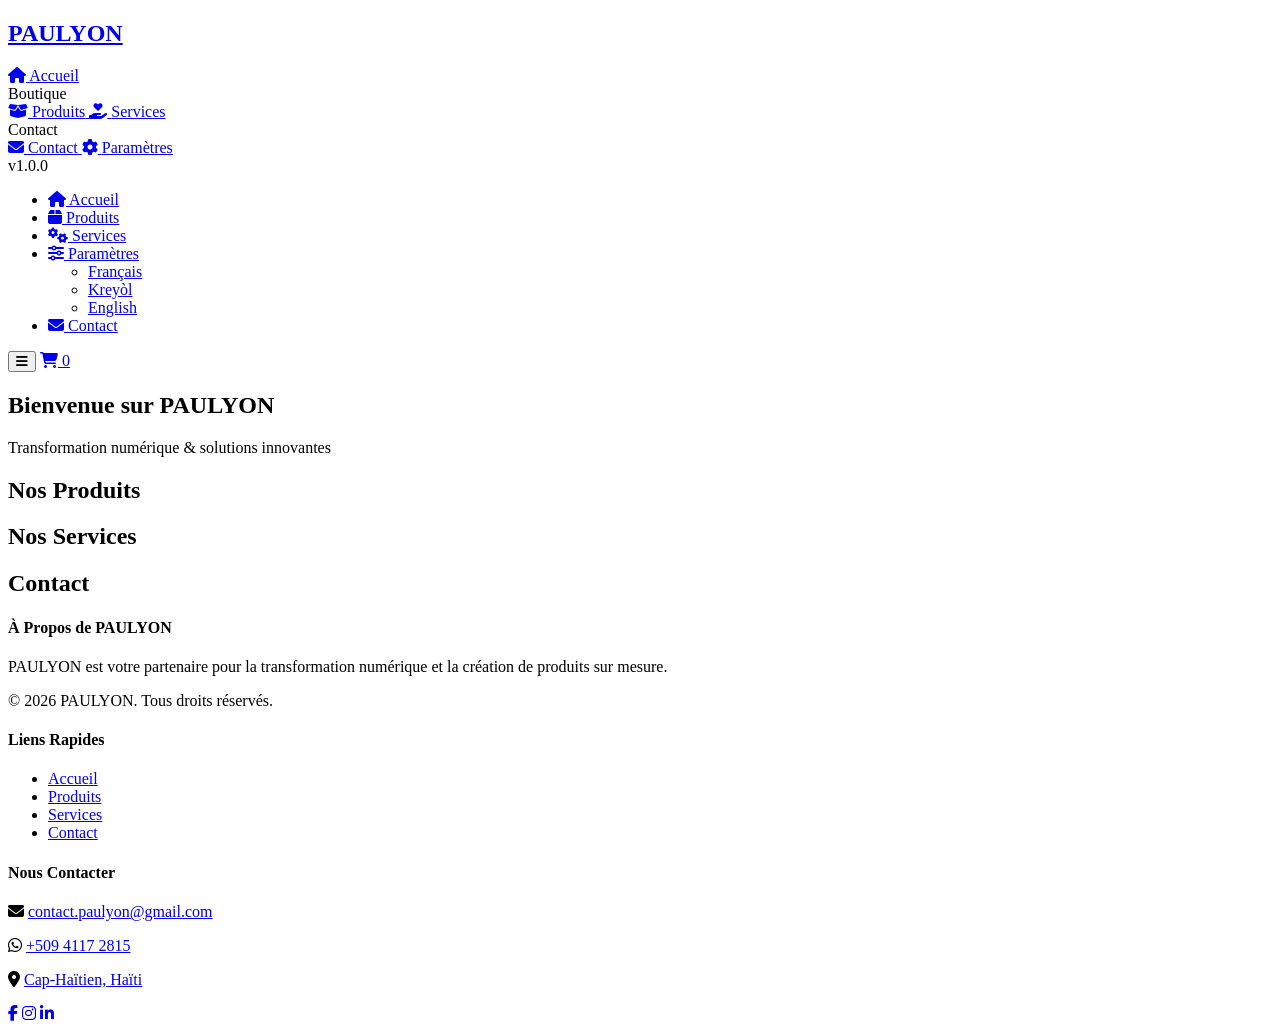
==== index.html @ b942a7d4 "Create index.html" ====
<!DOCTYPE html>
<html lang="fr" dir="ltr">

<head>
  <meta charset="UTF-8">
  <meta name="viewport" content="width=device-width, initial-scale=1.0">

  <title>PAULYON Lab Hub | Transformation numérique</title>

  <meta name="description" content="PAULYON Lab Hub : produits, services et transformation numérique.">
  <meta name="keywords" content="PAULYON, Haïti, produits, services, technologie">
  <meta name="author" content="PAULYON">
  <meta name="robots" content="index, follow">

  <link rel="icon" href="assets/img/favicon.png">

  <!-- Fonts -->
  <link href="https://fonts.googleapis.com/css2?family=Poppins:wght@300;400;600;700&display=swap" rel="stylesheet">

  <!-- Icons -->
  <link rel="stylesheet" href="https://cdnjs.cloudflare.com/ajax/libs/font-awesome/6.5.0/css/all.min.css">

  <!-- CSS -->
  <link rel="stylesheet" href="css/normalize.css">
  <link rel="stylesheet" href="css/base.css">
  <link rel="stylesheet" href="css/layout.css">
  <link rel="stylesheet" href="css/components.css">
  <link rel="stylesheet" href="css/header.css">
  <link rel="stylesheet" href="css/footer.css">
  <link rel="stylesheet" href="css/forme.css">
  <link rel="stylesheet" href="css/produits.css">
  <link rel="stylesheet" href="css/services.css">
  <link rel="stylesheet" href="css/media.css">
</head>

<body>

<!-- OVERLAY -->
<div id="overlay"></div>

<!-- ================= HEADER (SIDEBAR + NAV) ================= -->
<aside class="sidebar" id="sidebar">

  <div class="sidebar-header">
    <h1 class="site-logo">
      <a href="index.html">PAULYON</a>
    </h1>
  </div>

  <nav class="sidebar-nav">

    <a href="index.html" class="nav-item">
      <i class="fa-solid fa-house"></i>
      <span>Accueil</span>
    </a>

    <div class="nav-label">Boutique</div>

    <a href="produits.html" class="nav-item">
      <i class="fa-solid fa-box-open"></i>
      <span>Produits</span>
    </a>

    <a href="services.html" class="nav-item">
      <i class="fa-solid fa-hand-holding-heart"></i>
      <span>Services</span>
    </a>

    <div class="nav-label">Contact</div>

    <a href="contact.html" class="nav-item">
      <i class="fa-solid fa-envelope"></i>
      <span>Contact</span>
    </a>

    <a href="parametres.html" class="nav-item">
      <i class="fa-solid fa-gear"></i>
      <span>Paramètres</span>
    </a>

  </nav>

  <div class="sidebar-footer">
    <span class="version-badge">v1.0.0</span>
  </div>

</aside>

<nav id="main-nav" class="nav-menu">
  <ul class="nav-list">
    <li><a href="#accueil" class="nav-link"><i class="fa-solid fa-house"></i> Accueil</a></li>
    <li><a href="#products-section" class="nav-link"><i class="fa-solid fa-box"></i> Produits</a></li>
    <li><a href="#services-section" class="nav-link"><i class="fa-solid fa-gears"></i> Services</a></li>

    <li class="dropdown">
      <a href="#" class="nav-link dropdown-toggle">
        <i class="fa-solid fa-sliders"></i> Paramètres
      </a>
      <ul class="dropdown-content">
        <li><a href="#" onclick="changeLanguage('fr')">Français</a></li>
        <li><a href="#" onclick="changeLanguage('ht')">Kreyòl</a></li>
        <li><a href="#" onclick="changeLanguage('en')">English</a></li>
      </ul>
    </li>

    <li><a href="#contact-section" class="nav-link"><i class="fa-solid fa-envelope"></i> Contact</a></li>
  </ul>
</nav>

<!-- ================= MAIN ================= -->
<main class="main-content">

  <header class="topbar">

    <button class="hamburger" id="hamburger-btn">
      <i class="fa-solid fa-bars"></i>
    </button>

    <a href="cart.html" class="cart-icon">
      <i class="fa-solid fa-shopping-cart"></i>
      <span class="cart-count">0</span>
    </a>

  </header>

  <!-- HERO -->
  <section id="accueil" class="hero-section">
    <h1>Bienvenue sur PAULYON</h1>
    <p>Transformation numérique & solutions innovantes</p>
  </section>

  <!-- PRODUITS -->
  <section id="products-section" class="content-section">
    <h2>Nos Produits</h2>
    <div class="cards-container products-grid"></div>
  </section>

  <!-- SERVICES -->
  <section id="services-section" class="content-section">
    <h2>Nos Services</h2>
    <div class="cards-container services-grid"></div>
  </section>

  <!-- CONTACT -->
  <section id="contact-section" class="content-section">
    <h2>Contact</h2>
    <div class="contact-methods"></div>
  </section>

</main>

<!-- ================= FOOTER ================= -->
<footer>

  <div class="footer-content">

    <div class="footer-col">
      <h4>À Propos de PAULYON</h4>
      <p>
        PAULYON est votre partenaire pour la transformation numérique et la création de produits sur mesure.
      </p>

      <div class="footer-bottom">
        <p>© 2026 PAULYON. Tous droits réservés.</p>
      </div>
    </div>

    <div class="footer-col">
      <h4>Liens Rapides</h4>
      <ul>
        <li><a href="#accueil">Accueil</a></li>
        <li><a href="#products-section">Produits</a></li>
        <li><a href="#services-section">Services</a></li>
        <li><a href="#contact-section">Contact</a></li>
      </ul>
    </div>

    <div class="footer-col contact-info">

      <h4>Nous Contacter</h4>

      <p>
        <i class="fas fa-envelope"></i>
        <a href="mailto:contact.paulyon@gmail.com">contact.paulyon@gmail.com</a>
      </p>

      <p>
        <i class="fab fa-whatsapp"></i>
        <a href="https://wa.me/50941172815" target="_blank">+509 4117 2815</a>
      </p>

      <p>
        <i class="fas fa-map-marker-alt"></i>
        <a href="https://www.google.com/maps/search/?api=1&query=Cap-Haïtien,Haiti" target="_blank">
          Cap-Haïtien, Haïti
        </a>
      </p>

      <div class="social-icons">
        <a href="#"><i class="fab fa-facebook-f"></i></a>
        <a href="#"><i class="fab fa-instagram"></i></a>
        <a href="#"><i class="fab fa-linkedin-in"></i></a>
      </div>

    </div>

  </div>

</footer>

<!-- JS -->
<script type="module" src="js/main.js"></script>

</body>
</html>
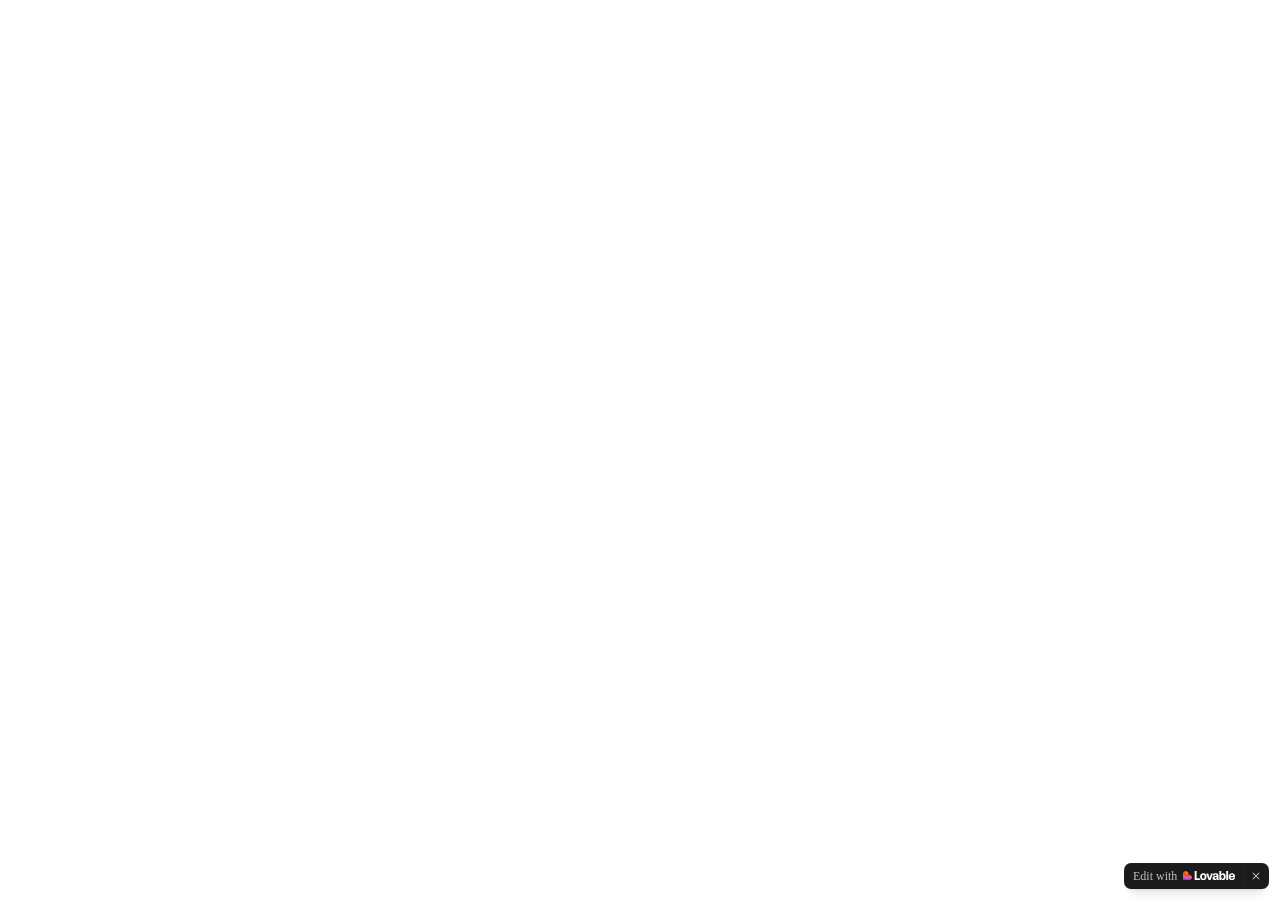
==== commit 42150841: "Create index.html" ====
--- a/index.html
+++ b/index.html
@@ -1,215 +1,260 @@
 <!DOCTYPE html>
-<html lang="fr" dir="ltr">
-
-<head>
-  <meta charset="UTF-8">
-  <meta name="viewport" content="width=device-width, initial-scale=1.0">
-
-  <title>PAULYON Lab Hub | Transformation numérique</title>
-
-  <meta name="description" content="PAULYON Lab Hub : produits, services et transformation numérique.">
-  <meta name="keywords" content="PAULYON, Haïti, produits, services, technologie">
-  <meta name="author" content="PAULYON">
-  <meta name="robots" content="index, follow">
-
-  <link rel="icon" href="assets/img/favicon.png">
-
-  <!-- Fonts -->
-  <link href="https://fonts.googleapis.com/css2?family=Poppins:wght@300;400;600;700&display=swap" rel="stylesheet">
-
-  <!-- Icons -->
-  <link rel="stylesheet" href="https://cdnjs.cloudflare.com/ajax/libs/font-awesome/6.5.0/css/all.min.css">
-
-  <!-- CSS -->
-  <link rel="stylesheet" href="css/normalize.css">
-  <link rel="stylesheet" href="css/base.css">
-  <link rel="stylesheet" href="css/layout.css">
-  <link rel="stylesheet" href="css/components.css">
-  <link rel="stylesheet" href="css/header.css">
-  <link rel="stylesheet" href="css/footer.css">
-  <link rel="stylesheet" href="css/forme.css">
-  <link rel="stylesheet" href="css/produits.css">
-  <link rel="stylesheet" href="css/services.css">
-  <link rel="stylesheet" href="css/media.css">
-</head>
-
-<body>
-
-<!-- OVERLAY -->
-<div id="overlay"></div>
-
-<!-- ================= HEADER (SIDEBAR + NAV) ================= -->
-<aside class="sidebar" id="sidebar">
-
-  <div class="sidebar-header">
-    <h1 class="site-logo">
-      <a href="index.html">PAULYON</a>
-    </h1>
-  </div>
-
-  <nav class="sidebar-nav">
-
-    <a href="index.html" class="nav-item">
-      <i class="fa-solid fa-house"></i>
-      <span>Accueil</span>
-    </a>
-
-    <div class="nav-label">Boutique</div>
-
-    <a href="produits.html" class="nav-item">
-      <i class="fa-solid fa-box-open"></i>
-      <span>Produits</span>
-    </a>
-
-    <a href="services.html" class="nav-item">
-      <i class="fa-solid fa-hand-holding-heart"></i>
-      <span>Services</span>
-    </a>
-
-    <div class="nav-label">Contact</div>
-
-    <a href="contact.html" class="nav-item">
-      <i class="fa-solid fa-envelope"></i>
-      <span>Contact</span>
-    </a>
-
-    <a href="parametres.html" class="nav-item">
-      <i class="fa-solid fa-gear"></i>
-      <span>Paramètres</span>
-    </a>
-
-  </nav>
-
-  <div class="sidebar-footer">
-    <span class="version-badge">v1.0.0</span>
-  </div>
-
-</aside>
-
-<nav id="main-nav" class="nav-menu">
-  <ul class="nav-list">
-    <li><a href="#accueil" class="nav-link"><i class="fa-solid fa-house"></i> Accueil</a></li>
-    <li><a href="#products-section" class="nav-link"><i class="fa-solid fa-box"></i> Produits</a></li>
-    <li><a href="#services-section" class="nav-link"><i class="fa-solid fa-gears"></i> Services</a></li>
-
-    <li class="dropdown">
-      <a href="#" class="nav-link dropdown-toggle">
-        <i class="fa-solid fa-sliders"></i> Paramètres
-      </a>
-      <ul class="dropdown-content">
-        <li><a href="#" onclick="changeLanguage('fr')">Français</a></li>
-        <li><a href="#" onclick="changeLanguage('ht')">Kreyòl</a></li>
-        <li><a href="#" onclick="changeLanguage('en')">English</a></li>
-      </ul>
-    </li>
-
-    <li><a href="#contact-section" class="nav-link"><i class="fa-solid fa-envelope"></i> Contact</a></li>
-  </ul>
-</nav>
-
-<!-- ================= MAIN ================= -->
-<main class="main-content">
-
-  <header class="topbar">
-
-    <button class="hamburger" id="hamburger-btn">
-      <i class="fa-solid fa-bars"></i>
-    </button>
-
-    <a href="cart.html" class="cart-icon">
-      <i class="fa-solid fa-shopping-cart"></i>
-      <span class="cart-count">0</span>
-    </a>
-
-  </header>
-
-  <!-- HERO -->
-  <section id="accueil" class="hero-section">
-    <h1>Bienvenue sur PAULYON</h1>
-    <p>Transformation numérique & solutions innovantes</p>
-  </section>
-
-  <!-- PRODUITS -->
-  <section id="products-section" class="content-section">
-    <h2>Nos Produits</h2>
-    <div class="cards-container products-grid"></div>
-  </section>
-
-  <!-- SERVICES -->
-  <section id="services-section" class="content-section">
-    <h2>Nos Services</h2>
-    <div class="cards-container services-grid"></div>
-  </section>
-
-  <!-- CONTACT -->
-  <section id="contact-section" class="content-section">
-    <h2>Contact</h2>
-    <div class="contact-methods"></div>
-  </section>
-
-</main>
-
-<!-- ================= FOOTER ================= -->
-<footer>
-
-  <div class="footer-content">
-
-    <div class="footer-col">
-      <h4>À Propos de PAULYON</h4>
-      <p>
-        PAULYON est votre partenaire pour la transformation numérique et la création de produits sur mesure.
-      </p>
-
-      <div class="footer-bottom">
-        <p>© 2026 PAULYON. Tous droits réservés.</p>
-      </div>
+<html lang="en">
+  <head>
+    <meta charset="UTF-8" />
+    <meta name="viewport" content="width=device-width, initial-scale=1.0" />
+    <!-- TODO: Set the document title to the name of your application -->
+    <title>
+      Lovable App
+    </title>
+    <meta name="description" content="Lovable Generated Project" />
+    <meta name="author" content="Lovable" />
+    <!-- TODO: Update og:title to match your application name -->
+    <meta property="og:type" content="website" />
+    <meta property="og:image" content="https://pub-bb2e103a32db4e198524a2e9ed8f35b4.r2.dev/e9239564-d6f8-4ef5-9abc-607ece912934/id-preview-f5f109f3--7ea36fad-3a94-4a96-9ac8-695baac5831a.lovable.app-1773946586474.png" />
+    <meta name="twitter:card" content="summary_large_image" />
+    <meta name="twitter:site" content="@Lovable" />
+    <meta name="twitter:image" content="https://pub-bb2e103a32db4e198524a2e9ed8f35b4.r2.dev/e9239564-d6f8-4ef5-9abc-607ece912934/id-preview-f5f109f3--7ea36fad-3a94-4a96-9ac8-695baac5831a.lovable.app-1773946586474.png" />
+    <meta property="og:title" content="Lovable App" />
+    <meta name="twitter:title" content="Lovable App" />
+    <meta property="og:description" content="Lovable Generated Project" />
+    <meta name="twitter:description" content="Lovable Generated Project" />
+    <script type="module" crossorigin="" src="/assets/index-C0tptuw2.js">
+    </script>
+    <link rel="stylesheet" crossorigin="" href="/assets/index-Bp_2xlPF.css" />
+    <style>
+      @font-face {
+		font-family: &#39;CameraPlainVariable&#39;;
+		src: url(&#39;https://cdn.gpteng.co/mcp-widgets/v1/fonts/CameraPlainVariable.woff2&#39;) format(&#39;woff2&#39;);
+		font-weight: 100 900;
+		font-style: normal;
+		font-display: swap;
+	}
+
+	#lovable-badge {
+		--badge-bg: #1b1b1b;
+		--badge-text: #c5c1b9;
+		--badge-text-hover: #dcdad5;
+		--badge-radius: 6px;
+		--badge-padding: 8px;
+		--badge-gap: 6px;
+		--badge-shadow: 
+			0 0 0 1px rgba(0, 0, 0, 0.88),
+			0 1px 0 0 rgba(0, 0, 0, 0.04),
+			0 2px 2px -1px rgba(0, 0, 0, 0.08),
+			0 4px 4px -2px rgba(0, 0, 0, 0.08),
+			0 8px 8px -4px rgba(0, 0, 0, 0.08),
+			0 16px 16px -8px rgba(0, 0, 0, 0.08);
+		--badge-transition-duration: 0.2s;
+		--badge-transition-easing: cubic-bezier(0.16, 1, 0.32, 1);
+		--focus-color: #575ECF;
+		--focus-offset: 2px;
+		--focus-width: 2px;
+		
+		position: fixed;
+		bottom: 12px;
+		right: 12px;
+		height: 24px;
+		display: flex;
+		align-items: center;
+		z-index: 1000000;
+		background-color: var(--badge-bg);
+		color: var(--badge-text);
+		border-radius: var(--badge-radius);
+		box-shadow: var(--badge-shadow);
+		font-size: 12px;
+		font-family: CameraPlainVariable, &#34;CameraPlainVariable Fallback&#34;, -apple-system, BlinkMacSystemFont, &#39;Segoe UI&#39;, Roboto, sans-serif;
+		font-weight: 400 !important;
+		text-transform: none !important;
+		font-feature-settings: normal !important;
+		transform: translateZ(0);
+		will-change: transform, opacity;
+	}
+
+	#lovable-badge-cta {
+		display: flex;
+		align-items: center;
+		gap: var(--badge-gap);
+		padding: 0 var(--badge-padding);
+		height: 100%;
+		color: inherit;
+		text-decoration: none;
+		white-space: nowrap;
+		border-radius: var(--badge-radius) 0 0 var(--badge-radius);
+		transition: 
+			background-color var(--badge-transition-duration) ease,
+			color var(--badge-transition-duration) ease,
+			transform 0.1s ease;
+	}
+
+	#lovable-badge-cta:hover {
+		background: rgba(255, 255, 255, 0.04);
+		color: var(--badge-text-hover);
+	}
+
+	#lovable-badge-cta:active {
+		transform: scale(0.98);
+	}
+
+	#lovable-badge-cta:focus {
+		outline: none;
+	}
+
+	#lovable-badge-cta:focus-visible {
+		outline: var(--focus-width) solid var(--focus-color);
+		outline-offset: var(--focus-offset);
+		z-index: 1;
+	}
+
+	#lovable-badge-text {
+		line-height: 1;
+	}
+
+	#lovable-badge-divider {
+		width: 1px;
+		height: 24px;
+		background-color: rgba(255, 255, 255, 0.04);
+		flex-shrink: 0;
+	}
+
+	#lovable-badge-close {
+		width: 24px;
+		height: 24px;
+		min-width: 24px;
+		min-height: 24px;
+		cursor: pointer;
+		background: none;
+		border: none;
+		padding: 0;
+		display: flex;
+		align-items: center;
+		justify-content: center;
+		border-radius: 0 var(--badge-radius) var(--badge-radius) 0;
+		flex-shrink: 0;
+		transition: 
+			background-color var(--badge-transition-duration) ease,
+			transform 0.1s ease;
+	}
+
+	#lovable-badge-close:hover {
+		background: rgba(255, 255, 255, 0.04);
+	}
+
+	#lovable-badge-close:active {
+		transform: scale(0.92);
+	}
+
+	#lovable-badge-close:focus {
+		outline: none;
+	}
+
+	#lovable-badge-close:focus-visible {
+		outline: var(--focus-width) solid var(--focus-color);
+		outline-offset: calc(var(--focus-offset) * -1);
+		z-index: 1;
+	}
+
+	#lovable-badge-close svg path {
+		fill: var(--badge-text);
+		transition: fill var(--badge-transition-duration) ease;
+	}
+
+	#lovable-badge-close:hover svg path {
+		fill: var(--badge-text-hover);
+	}
+
+	@media (prefers-reduced-motion: reduce) {
+		#lovable-badge-cta,
+		#lovable-badge-close,
+		#lovable-badge-close svg path {
+			transition: none;
+		}
+		
+		#lovable-badge-cta:active,
+		#lovable-badge-close:active {
+			transform: none;
+		}
+	}
+
+	@media (prefers-contrast: high) {
+		#lovable-badge {
+			--badge-bg: #000;
+			--badge-text: #fff;
+			--badge-text-hover: #fff;
+			border: 2px solid currentColor;
+		}
+		
+		#lovable-badge-cta:focus-visible,
+		#lovable-badge-close:focus-visible {
+			outline-width: 3px;
+		}
+	}
+    </style>
+    <script defer="" src="/~flock.js" data-proxy-url="/~api/analytics">
+    </script>
+  </head>
+  <body>
+    <div id="root">
     </div>
-
-    <div class="footer-col">
-      <h4>Liens Rapides</h4>
-      <ul>
-        <li><a href="#accueil">Accueil</a></li>
-        <li><a href="#products-section">Produits</a></li>
-        <li><a href="#services-section">Services</a></li>
-        <li><a href="#contact-section">Contact</a></li>
-      </ul>
-    </div>
-
-    <div class="footer-col contact-info">
-
-      <h4>Nous Contacter</h4>
-
-      <p>
-        <i class="fas fa-envelope"></i>
-        <a href="mailto:contact.paulyon@gmail.com">contact.paulyon@gmail.com</a>
-      </p>
-
-      <p>
-        <i class="fab fa-whatsapp"></i>
-        <a href="https://wa.me/50941172815" target="_blank">+509 4117 2815</a>
-      </p>
-
-      <p>
-        <i class="fas fa-map-marker-alt"></i>
-        <a href="https://www.google.com/maps/search/?api=1&query=Cap-Haïtien,Haiti" target="_blank">
-          Cap-Haïtien, Haïti
-        </a>
-      </p>
-
-      <div class="social-icons">
-        <a href="#"><i class="fab fa-facebook-f"></i></a>
-        <a href="#"><i class="fab fa-instagram"></i></a>
-        <a href="#"><i class="fab fa-linkedin-in"></i></a>
-      </div>
-
-    </div>
-
-  </div>
-
-</footer>
-
-<!-- JS -->
-<script type="module" src="js/main.js"></script>
-
-</body>
+    <aside id="lovable-badge" role="complementary" dir="ltr" lang="en" aria-label="Edit with Lovable">
+      <a id="lovable-badge-cta" target="_blank" href="https://lovable.dev/projects/7ea36fad-3a94-4a96-9ac8-695baac5831a?utm_source=lovable-badge" rel="noopener" aria-label="Edit with Lovable">      <span id="lovable-badge-text">      Edit with
+</span>
+      <svg xmlns="http://www.w3.org/2000/svg" width="52" height="16" fill="none" viewBox="0 0 52 16">
+        <path fill="#FCFBF8" fill-rule="evenodd" d="M20.318 5.25c.643 0 1.206.14 1.69.418a2.81 2.81 0 0 1 1.118 1.191c.266.513.4 1.115.4 1.807s-.134 1.296-.4 1.812a2.81 2.81 0 0 1-1.118 1.193c-.484.278-1.047.418-1.69.418s-1.208-.14-1.695-.418a2.85 2.85 0 0 1-1.125-1.193c-.262-.516-.393-1.12-.393-1.812s.131-1.294.393-1.807a2.848 2.848 0 0 1 1.125-1.191c.487-.279 1.052-.418 1.695-.418Zm0 1.425c-.27 0-.504.076-.7.228-.193.147-.34.37-.443.67-.102.295-.153.66-.153 1.093 0 .435.05.801.153 1.1.102.3.25.524.443.676.196.147.43.22.7.22.27 0 .502-.073.694-.22.193-.152.341-.375.443-.67.103-.299.153-.667.153-1.106 0-.65-.112-1.145-.337-1.481a1.08 1.08 0 0 0-.953-.51ZM32.7 5.25c.61 0 1.127.1 1.549.3.422.197.74.48.953.849.217.368.325.809.325 1.32v2.704c0 .29.02.562.062.812.044.245.108.4.19.466V12h-1.935a5.895 5.895 0 0 1-.105-.684 7.745 7.745 0 0 1-.02-.228 2.293 2.293 0 0 1-.151.203c-.205.242-.47.437-.793.584-.32.143-.685.215-1.094.215-.406 0-.77-.08-1.094-.24a1.845 1.845 0 0 1-.756-.682 1.984 1.984 0 0 1-.27-1.045c0-.606.178-1.069.535-1.388.356-.324.87-.534 1.542-.633l1.125-.16c.225-.032.403-.074.534-.123a.622.622 0 0 0 .288-.196.549.549 0 0 0 .093-.327.65.65 0 0 0-.11-.367.702.702 0 0 0-.32-.27c-.14-.07-.31-.105-.51-.105-.32 0-.576.083-.768.251-.193.164-.298.39-.314.676h-1.923c.016-.434.147-.82.393-1.155.25-.34.596-.604 1.039-.792.442-.189.954-.283 1.535-.283Zm.99 3.498a.98.98 0 0 1-.215.14 2.49 2.49 0 0 1-.584.178l-.473.092c-.315.061-.553.156-.713.283-.155.127-.233.305-.233.534 0 .23.084.412.252.547.168.135.383.203.645.203s.494-.058.694-.173c.201-.118.355-.282.461-.49.11-.21.166-.448.166-.714v-.6Zm4.526-2.375c.065-.125.138-.243.221-.349.197-.25.437-.44.719-.571.282-.135.6-.203.952-.203.528 0 .988.138 1.377.412.389.275.688.67.896 1.186.21.512.314 1.12.314 1.824 0 .7-.107 1.309-.32 1.825-.213.512-.518.906-.915 1.18-.393.275-.854.412-1.383.412-.352 0-.667-.062-.946-.184a1.832 1.832 0 0 1-.7-.554 2.2 2.2 0 0 1-.234-.383V12h-1.843V3h1.862v3.373Zm1.284.296c-.274 0-.51.085-.707.253-.192.163-.338.397-.436.7a3.376 3.376 0 0 0-.148 1.05c0 .406.05.759.148 1.058.098.299.243.53.436.694.197.164.433.246.707.246.279 0 .512-.082.7-.246.193-.164.336-.395.43-.694.099-.3.148-.652.148-1.058 0-.405-.05-.757-.147-1.056-.095-.299-.238-.53-.43-.694a1.015 1.015 0 0 0-.7-.253Zm9.416-1.419c.602 0 1.136.131 1.604.393.466.262.829.643 1.086 1.143.263.5.394 1.097.394 1.794 0 .25-.002.449-.006.596H47.51c.018.288.071.538.164.75a1.3 1.3 0 0 0 .491.596c.214.13.465.196.757.196.319 0 .583-.082.792-.246.209-.167.34-.403.393-.706h1.862a2.48 2.48 0 0 1-.485 1.235 2.54 2.54 0 0 1-1.051.805c-.439.188-.949.283-1.53.283-.655 0-1.225-.125-1.708-.375a2.672 2.672 0 0 1-1.13-1.143c-.267-.508-.4-1.137-.4-1.887 0-.712.14-1.327.418-1.843a2.86 2.86 0 0 1 1.155-1.186c.491-.27 1.051-.405 1.678-.405Zm-.044 1.345c-.274 0-.516.068-.725.203a1.29 1.29 0 0 0-.479.59 2.045 2.045 0 0 0-.132.498h2.562a1.873 1.873 0 0 0-.138-.602 1.061 1.061 0 0 0-.418-.516 1.243 1.243 0 0 0-.67-.173Z" clip-rule="evenodd">
+        </path>
+        <path fill="#FCFBF8" d="m26.605 9.995 1.342-4.566h1.924L27.628 12h-2.07l-2.33-6.57h1.98l1.397 4.565Zm-13.013.143h2.256c1.632 0 1.421 1.837 1.418 1.861h-5.603V3h1.93v7.138Zm31.516 1.861h-1.862V3h1.862v8.999Z">
+        </path>
+        <path fill="url(#a)" fill-rule="evenodd" d="M2.7 3c1.492 0 2.7 1.192 2.7 2.663v1.012h.9c1.49 0 2.7 1.192 2.7 2.662S7.791 12 6.3 12H0V5.663C0 4.193 1.209 3 2.7 3Z" clip-rule="evenodd">
+        </path>
+        <defs>
+          <radialGradient id="a" cx="0" cy="0" r="1" gradientTransform="matrix(-1.54236 7.07838 -10.231 -2.15602 4.627 5.022)" gradientUnits="userSpaceOnUse">
+            <stop offset=".106" stop-color="#FE7B02">
+            </stop>
+            <stop offset=".394" stop-color="#FE3F21">
+            </stop>
+            <stop offset=".608" stop-color="#F858BC">
+            </stop>
+            <stop offset=".929" stop-color="#575ECF">
+            </stop>
+          </radialGradient>
+        </defs>
+      </svg>
+</a>
+      <span id="lovable-badge-divider" aria-hidden="true"></span>
+      <button id="lovable-badge-close" aria-label="Dismiss" title="Dismiss" type="button">
+        <svg xmlns="http://www.w3.org/2000/svg" width="16" height="16" fill="none" viewBox="0 0 16 16" aria-hidden="true">
+          <path d="M10.646 4.646a.5.5 0 1 1 .707.708L8.707 8l2.646 2.646a.5.5 0 1 1-.707.707L8 8.707l-2.646 2.646a.5.5 0 1 1-.708-.707L7.293 8 4.646 5.354a.5.5 0 1 1 .708-.708L8 7.293l2.646-2.647Z">
+          </path>
+        </svg>
+      </button>
+    </aside>
+    <script>
+      // Don&#39;t show the lovable-badge if the page is in an iframe or if it&#39;s being rendered by puppeteer (screenshot service)
+	if (window.self !== window.top || navigator.userAgent.includes(&#39;puppeteer&#39;)) {
+		// the page is in an iframe
+		var badge = document.getElementById(&#39;lovable-badge&#39;);
+		if (badge) {
+			badge.style.display = &#39;none&#39;;
+		}
+	}
+
+	// Add click event listener to close button with animation
+	var closeButton = document.getElementById(&#39;lovable-badge-close&#39;);
+	if (closeButton) {
+		closeButton.addEventListener(&#39;click&#39;, function(event) {
+			event.preventDefault();
+			event.stopPropagation();
+			var badge = document.getElementById(&#39;lovable-badge&#39;);
+			if (badge) {
+				badge.classList.add(&#39;closing&#39;);
+				setTimeout(function() {
+					if (badge) {
+						badge.style.display = &#39;none&#39;;
+					}
+				}, 240);
+			}
+		});
+	}
+    </script>
+  </body>
 </html>
